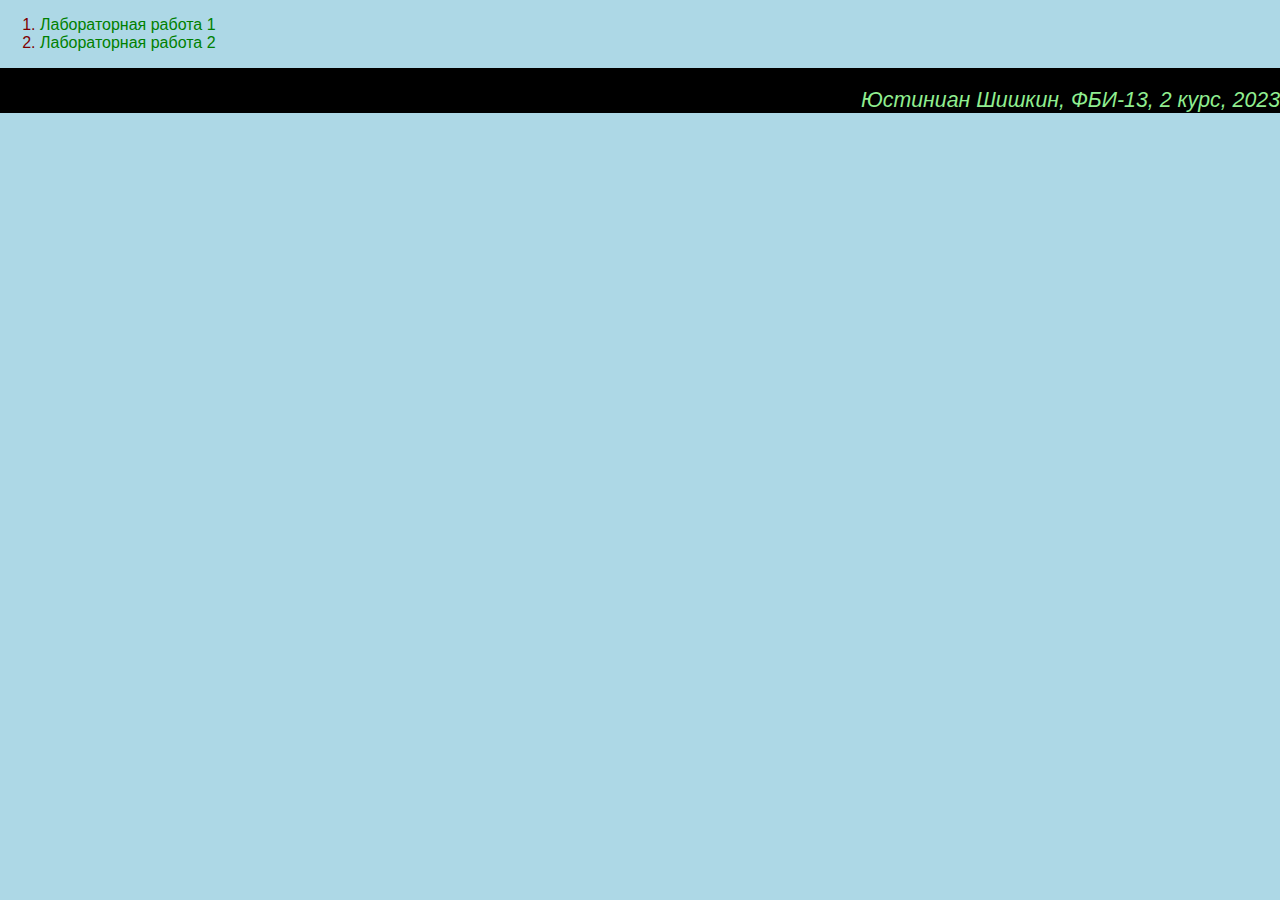
==== index.html @ b9f7438b "Стили меню" ====
<!DOCTYPE html>
<html lang="ru">
<head>
    <meta charset="UTF-8">
    <meta http-equiv="X-UA-Compatible" content="IE=edge">
    <meta name="viewport" content="width=device-width, initial-scale=1.0">
    <title>Шишкин Юстиниан Михайлович</title>
    <link rel="stylesheet" href="main.css">
</head>
<body>
    <ol>
        <li>
            <a href="lab1.html" target="_blank" style="color: green; text-decoration: none;">Лабораторная работа 1</a>
        </li>
        <li>
            <a href="lab2.html" target="_blank" style="color: green; text-decoration: none;">Лабораторная работа 2</a>
        </li>
    </ol>
    <header>
    </header>
    <main>

    </main>
    <footer> 
        <i>
            Юстиниан Шишкин, ФБИ-13, 2 курс, 2023
        </i>
        
    </footer>
    
</body>
</html>
---- main.css ----
body {
    background-color: lightblue;
    color: maroon;
    font-family: Arial;
    margin: 0px;
}

header {
    background-color: black;
    color: lightgreen;
    padding: 10px;
    font-size: 16pt;
}

footer {
    background-color: black;
    color: lightgreen;
    font-size: 16pt;
    text-align: right;
}
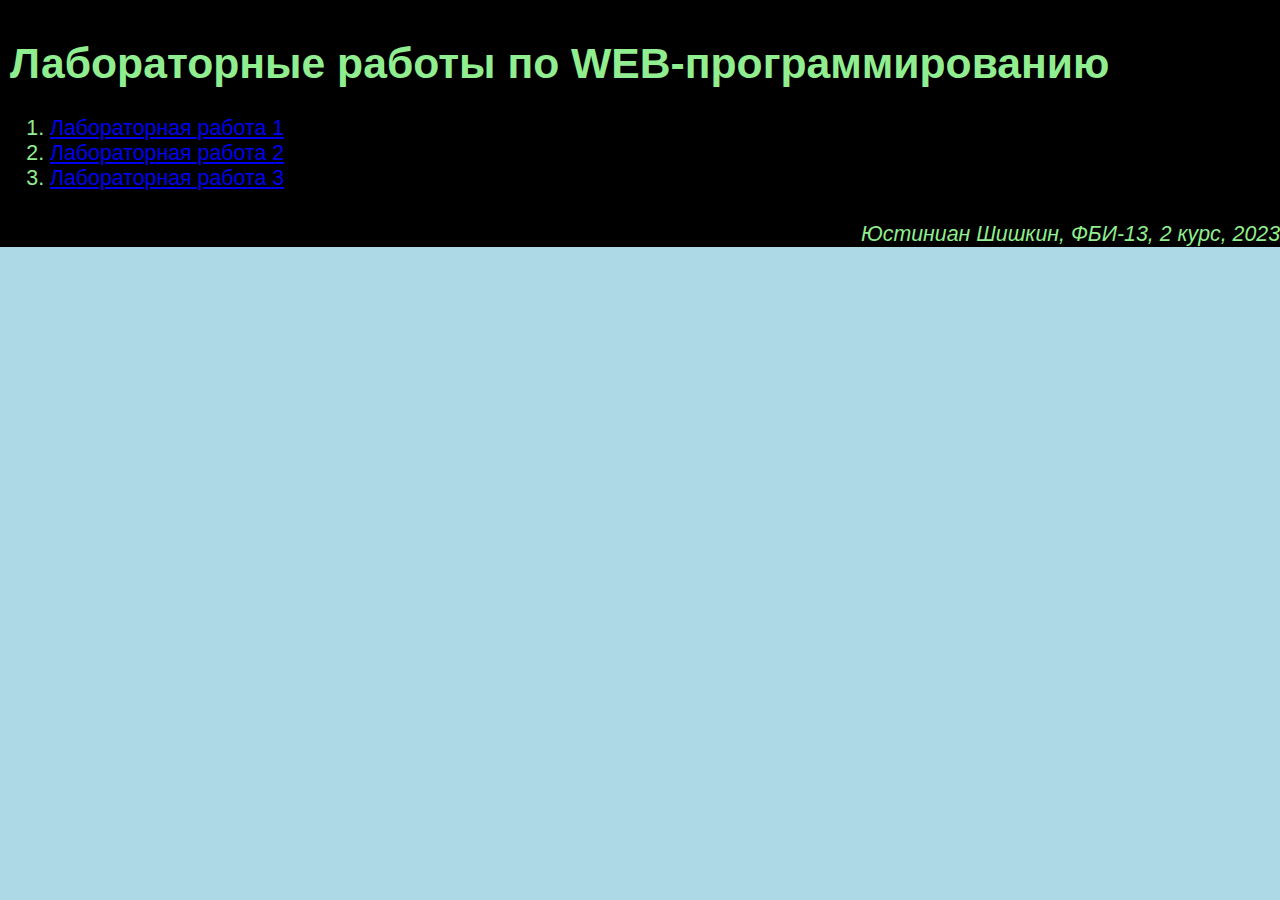
==== commit a51afc4c: "Заготовка к третьей лабораторной" ====
--- a/index.html
+++ b/index.html
@@ -8,18 +8,18 @@
     <link rel="stylesheet" href="main.css">
 </head>
 <body>
-    <ol>
-        <li>
-            <a href="lab1.html" target="_blank" style="color: green; text-decoration: none;">Лабораторная работа 1</a>
-        </li>
-        <li>
-            <a href="lab2.html" target="_blank" style="color: green; text-decoration: none;">Лабораторная работа 2</a>
-        </li>
-    </ol>
     <header>
+        <h1>
+            Лабораторные работы по WEB-программированию
+        </h1>
+        <ol>
+            <li><a href="lab1.html" target="_blank">Лабораторная работа 1</a></li>
+            <li><a href="lab2.html" target="_blank">Лабораторная работа 2</a></li>
+            <li><a href="lab3.html" target="_blank">Лабораторная работа 3</a></li>
+        </ol>
     </header>
     <main>
-
+        
     </main>
     <footer> 
         <i>
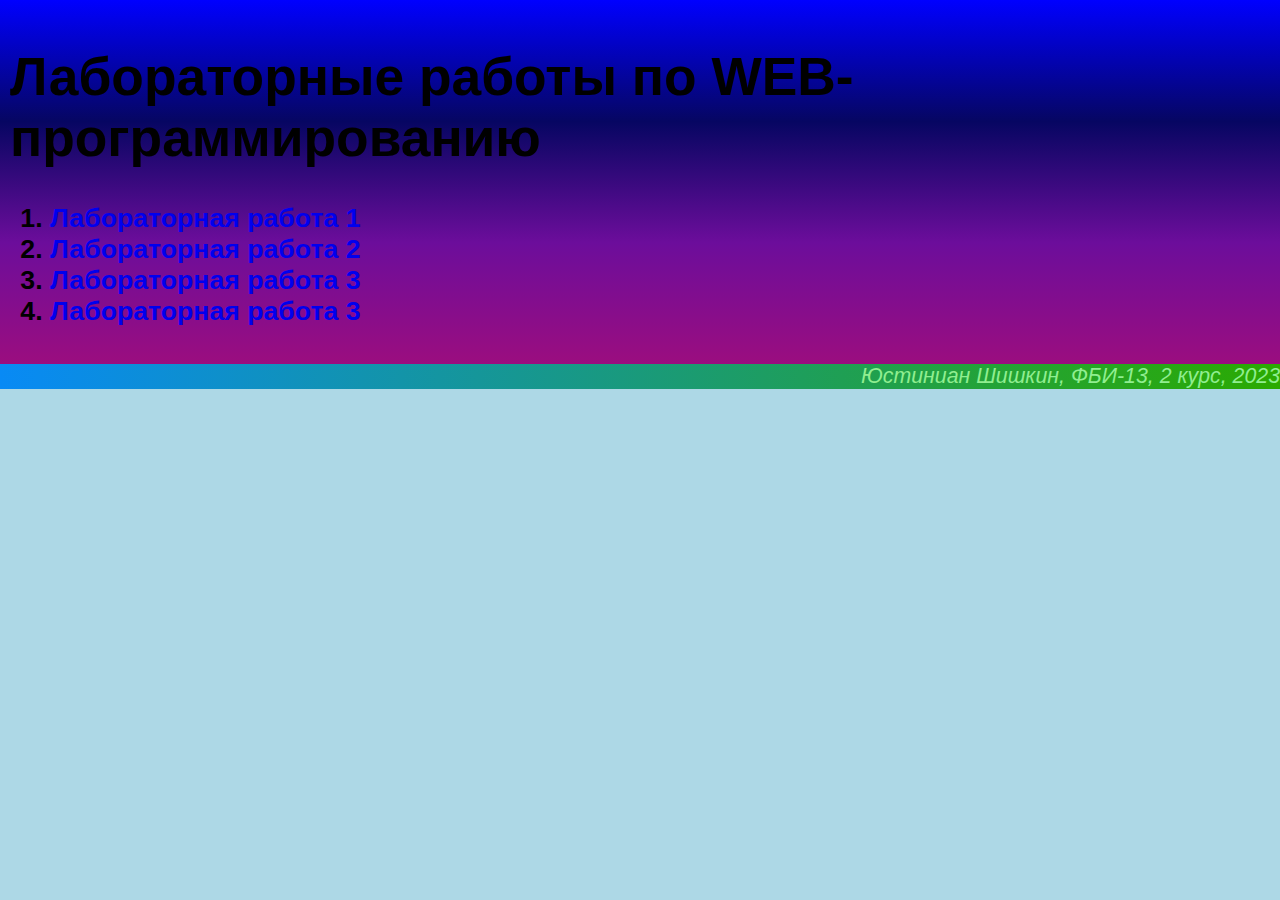
==== commit 65c7d20f: "Заготовка к 4 лабораторной" ====
--- a/index.html
+++ b/index.html
@@ -16,6 +16,7 @@
             <li><a href="lab1.html" target="_blank">Лабораторная работа 1</a></li>
             <li><a href="lab2.html" target="_blank">Лабораторная работа 2</a></li>
             <li><a href="lab3.html" target="_blank">Лабораторная работа 3</a></li>
+            <li><a href="lab4.html" target="_blank">Лабораторная работа 3</a></li>
         </ol>
     </header>
     <main>
--- a/main.css
+++ b/main.css
@@ -6,15 +6,57 @@
 }
 
 header {
-    background-color: black;
+    background-image: linear-gradient(to right, rgb(8, 138, 245), rgb(43, 170, 0));
     color: lightgreen;
     padding: 10px;
     font-size: 16pt;
+    transition: 3s;
 }
-
+header:hover {
+    background: linear-gradient( blue, rgb(6, 6, 98) ,rgb(108, 13, 155),rgb(155, 13, 127));
+    color: black; 
+    padding: 10px; 
+    font-size: 20pt;
+    font-weight: bold;
+    transition: 1s;
+    
+    
+    
+}
 footer {
-    background-color: black;
+    background-image: linear-gradient(to right, rgb(8, 138, 245), rgb(43, 170, 0));
     color: lightgreen;
     font-size: 16pt;
     text-align: right;
-}+    transition: 5s;
+}
+footer:hover {
+    background: linear-gradient( blue, rgb(6, 6, 98) ,rgb(108, 13, 155),rgb(155, 13, 127));
+    color: black; 
+    padding: 10px; 
+    font-size: 20pt;
+    font-weight: bold;
+    transition: 1s;
+}
+a {
+    text-decoration: none;
+    transition: 1.5s 1.5s;
+    
+}
+
+a:visited {
+    color: yellow;
+    background-color: blueviolet;
+}
+
+a:hover {
+    color: red;
+    text-decoration: underline;
+    background-color: white;
+    font-weight: bold;
+    transition: 0.3s;
+}
+a:active{
+    color: pink;
+    background-color: green;
+}
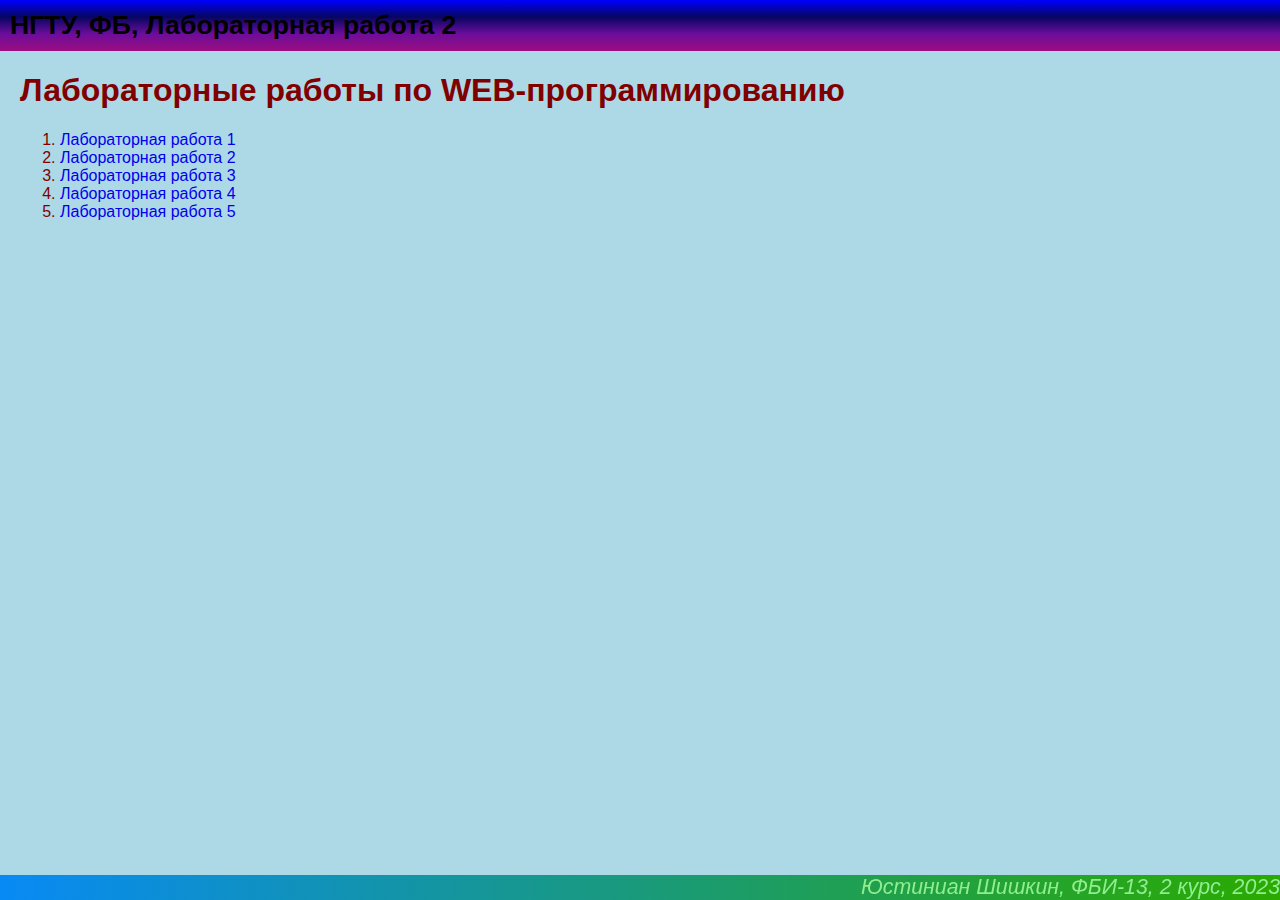
==== commit 6ef9e66c: "Исправлены замечания" ====
--- a/index.html
+++ b/index.html
@@ -9,6 +9,9 @@
 </head>
 <body>
     <header>
+        НГТУ, ФБ, Лабораторная работа 2
+    </header>
+    <main>
         <h1>
             Лабораторные работы по WEB-программированию
         </h1>
@@ -16,10 +19,9 @@
             <li><a href="lab1.html" target="_blank">Лабораторная работа 1</a></li>
             <li><a href="lab2.html" target="_blank">Лабораторная работа 2</a></li>
             <li><a href="lab3.html" target="_blank">Лабораторная работа 3</a></li>
-            <li><a href="lab4.html" target="_blank">Лабораторная работа 3</a></li>
+            <li><a href="lab4.html" target="_blank">Лабораторная работа 4</a></li>
+            <li><a href="lab5.html" target="_blank">Лабораторная работа 5</a></li>
         </ol>
-    </header>
-    <main>
         
     </main>
     <footer> 
--- a/main.css
+++ b/main.css
@@ -29,6 +29,9 @@
     font-size: 16pt;
     text-align: right;
     transition: 5s;
+    position: fixed;
+    bottom: 0;
+    width: 100%;
 }
 footer:hover {
     background: linear-gradient( blue, rgb(6, 6, 98) ,rgb(108, 13, 155),rgb(155, 13, 127));
@@ -60,3 +63,7 @@
     color: pink;
     background-color: green;
 }
+
+main {
+    margin: 10px 20px;
+}
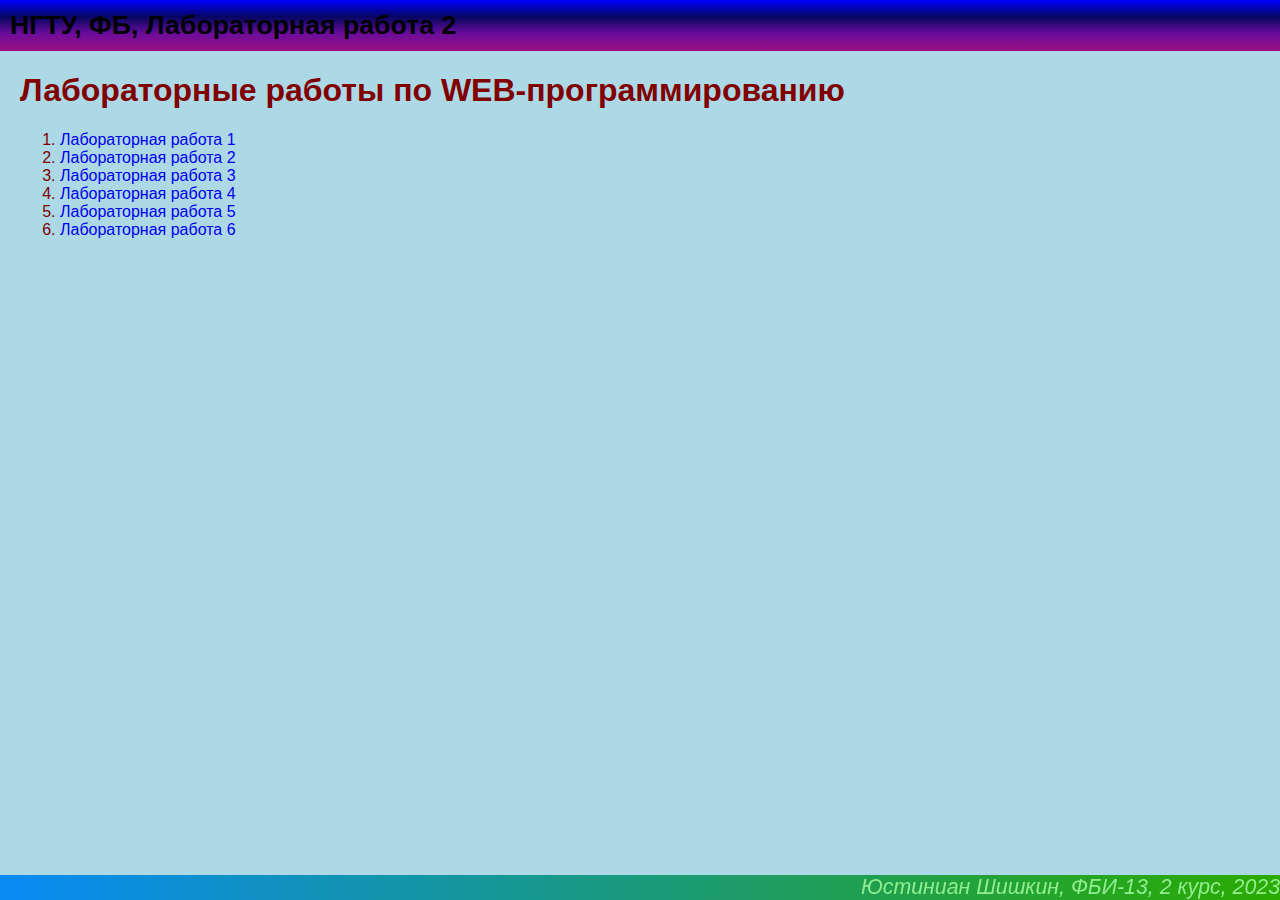
==== commit 786c9d1b: "заготовка к 6-ой лабораторной" ====
--- a/index.html
+++ b/index.html
@@ -21,6 +21,7 @@
             <li><a href="lab3.html" target="_blank">Лабораторная работа 3</a></li>
             <li><a href="lab4.html" target="_blank">Лабораторная работа 4</a></li>
             <li><a href="lab5.html" target="_blank">Лабораторная работа 5</a></li>
+            <li><a href="lab6.html" target="_blank">Лабораторная работа 6</a></li>
         </ol>
         
     </main>
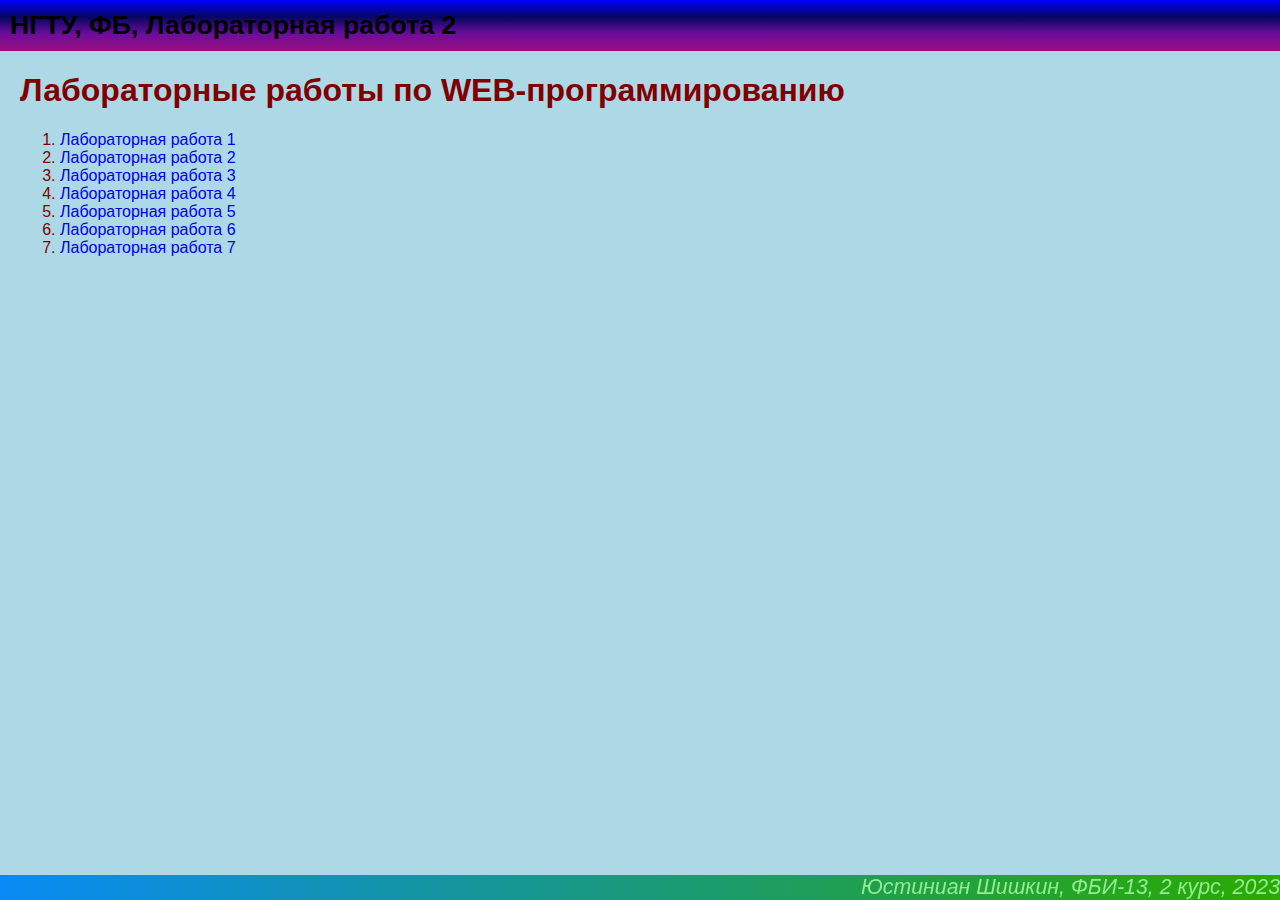
==== commit 3d376937: "Добавление ссылки на 7 лабораторную" ====
--- a/index.html
+++ b/index.html
@@ -22,6 +22,7 @@
             <li><a href="lab4.html" target="_blank">Лабораторная работа 4</a></li>
             <li><a href="lab5.html" target="_blank">Лабораторная работа 5</a></li>
             <li><a href="lab6.html" target="_blank">Лабораторная работа 6</a></li>
+            <li><a href="lab7.html" target="_blank">Лабораторная работа 7</a></li>
         </ol>
         
     </main>
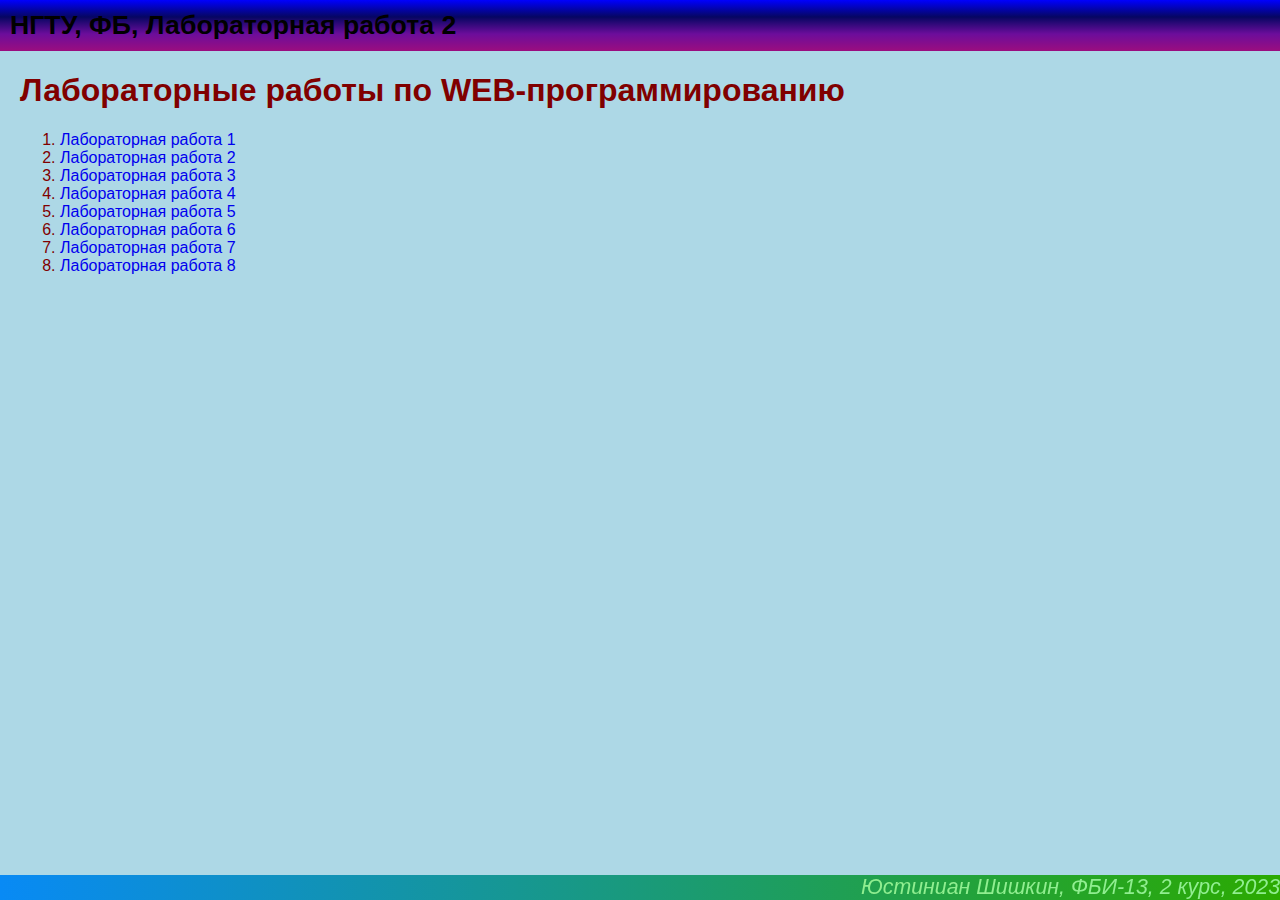
==== commit f13e5f60: "Заготовка к 8-ой лабораторной" ====
--- a/index.html
+++ b/index.html
@@ -23,6 +23,7 @@
             <li><a href="lab5.html" target="_blank">Лабораторная работа 5</a></li>
             <li><a href="lab6.html" target="_blank">Лабораторная работа 6</a></li>
             <li><a href="lab7.html" target="_blank">Лабораторная работа 7</a></li>
+            <li><a href="lab8.html" target="_blank">Лабораторная работа 8</a></li>
         </ol>
         
     </main>
